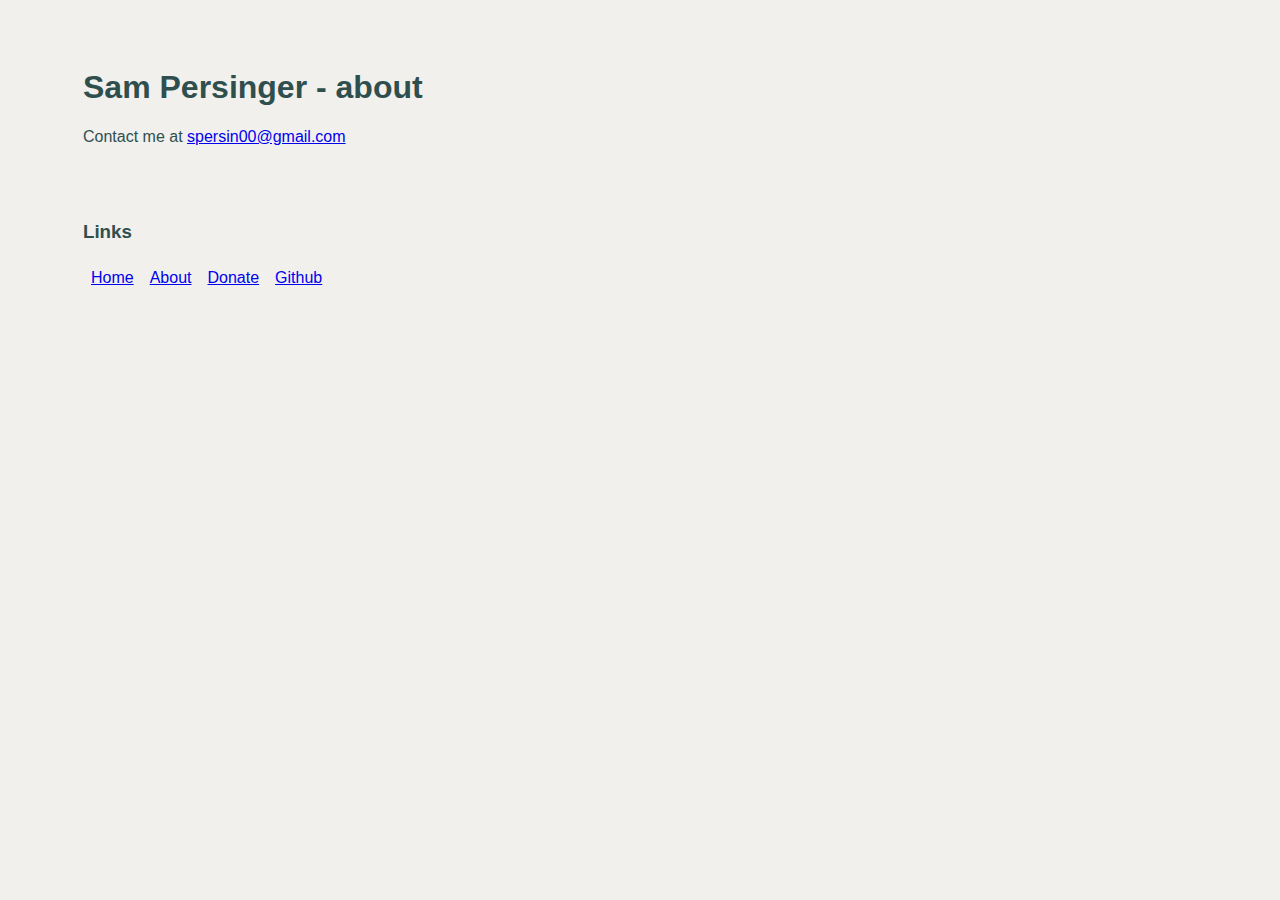
==== about.html @ 9252bc4c "updated index.html and added about page" ====
<!DOCTYPE html>
<html>
    <head>
        <meta charset="utf8" name="viewport" content="width=device-width, initial-scale=1.0">
        <title>Sam Persinger</title>
        <link rel="stylesheet" type="text/css" href="style.css" media="screen"/>
    </head>
    <body>
        <div>
            <div class="container">
                <div class="inner-container">
                    <h1 id="header">Sam Persinger - about</h1>
                    <p id="header">Contact me at <a href="https://mail.google.com/mail/?view=cm&fs=1&to=spersin00@gmail.com">spersin00@gmail.com</a></p>
                </div>
            </div>
            <div class="container">
                <div class="inner-container">
                    <h3 id="header">Links</h3>
                    <ul class="nav">
                        <li>
                            <a class="link-nav" href="/index.html">Home</a>
                        </li>
                        <li>
                            <a class="link-nav" href="/about.html">About</a>
                        </li>
                        <li>
                            <a class="link-nav" href="#">Donate</a>
                        </li>
                        <li>
                            <a class="link-nav" href="http://github.com/spersinger">Github</a>
                        </li>
                    </ul>
                </div>
            </div>
        </div>
    </body>
    <script src = "script.js"></script>
</html>
---- style.css ----
#header {
    color: darkslategrey;
}
body {
    background-color: rgb(241, 240, 236);
    font-family: Arial, Helvetica, sans-serif;
}
li {
    float: left;
}
.nav {
    list-style-type: none;
    margin: 0;
    padding: 0;
}
.link-nav {
    display: inline-block;
    padding: 8px;
}
.container {
    width: 100%
}
.inner-container {
    padding-left: 75px;
    padding-top: 40px;
}
.col-container {
    display: flex;
    flex-direction: row;
    flex-wrap: wrap;
    padding: 40px 0 0;
}
.col-item, .col-item:visited {
    background: #f0f4f5;
    border: 1px solid #f0f4f5;

    box-shadow: 4px 10px 0 0 #d8dde0;
    color: rgb(94, 94, 94);
    cursor: pointer;
    margin: 0 20px 20px 0;
    padding: 25px;
    text-decoration: none;
    transition: .1s ease all;
    width: calc(400px - 20px);
}
.col-item a:hover {
    background: #4bcce6;
    border: 1px solid  #4bcce6;
}
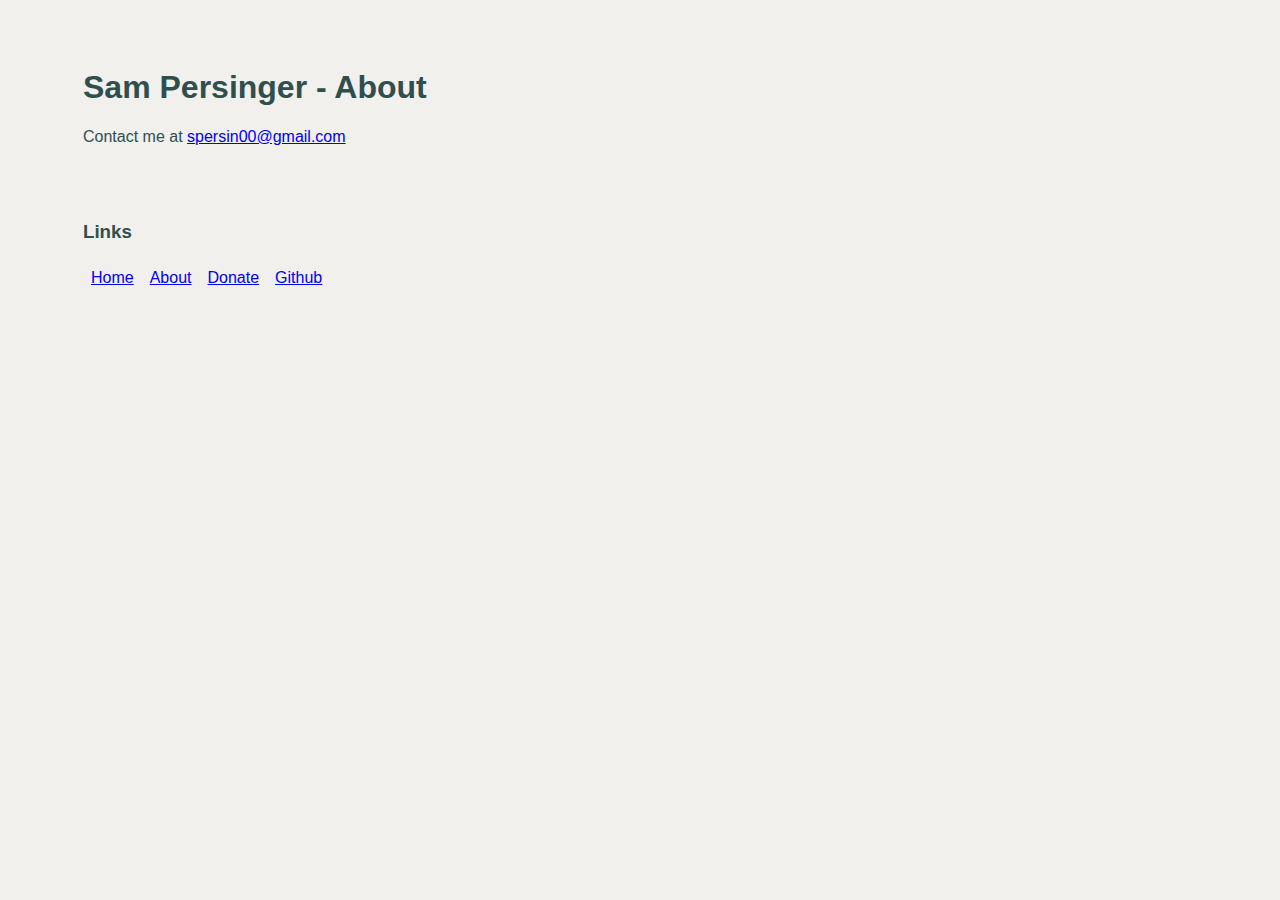
==== commit a50e7390: "changed about to About in about.html" ====
--- a/about.html
+++ b/about.html
@@ -9,7 +9,7 @@
         <div>
             <div class="container">
                 <div class="inner-container">
-                    <h1 id="header">Sam Persinger - about</h1>
+                    <h1 id="header">Sam Persinger - About</h1>
                     <p id="header">Contact me at <a href="https://mail.google.com/mail/?view=cm&fs=1&to=spersin00@gmail.com">spersin00@gmail.com</a></p>
                 </div>
             </div>
@@ -18,10 +18,10 @@
                     <h3 id="header">Links</h3>
                     <ul class="nav">
                         <li>
-                            <a class="link-nav" href="/index.html">Home</a>
+                            <a class="link-nav" href="index.html">Home</a>
                         </li>
                         <li>
-                            <a class="link-nav" href="/about.html">About</a>
+                            <a class="link-nav" href="about.html">About</a>
                         </li>
                         <li>
                             <a class="link-nav" href="#">Donate</a>
